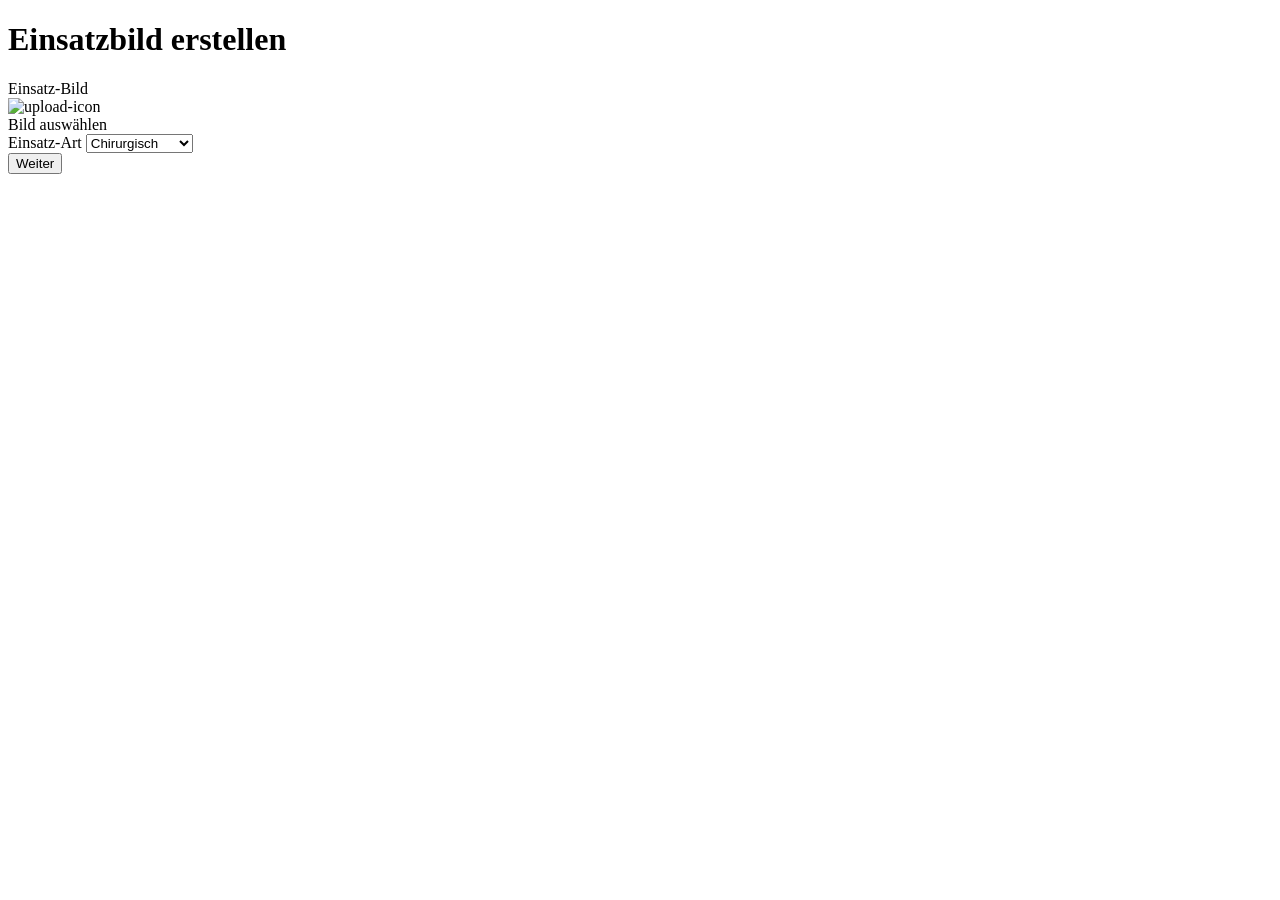
==== templates/index.html @ da04332a "Vorschau added" ====
<!DOCTYPE html>
<html lang="de">
    <head>
        <meta charset="UTF-8">
        <meta name="viewport" content="width=device-width, initial-scale=1.0">
        <link href="{{  url_for('static', filename='css/style.css') }}" rel="stylesheet">

        <title>FRPG Einsatzbild</title>
        <link rel="icon" type="image/png" href="../static/img/frpg-logo.png">

        <link rel="manifest" href="/static/manifest.json">
        <!-- IOS-Support -->
        <link rel="apple-touch-icon" href="/static/icons/icon-512.png">
        <meta name="apple-mobile-web-app-status-bar" content="#00407f">
        <meta name="theme-color" content="#00407f">
    </head>
    <body>
        <h1>Einsatzbild erstellen</h1>

        <form action="/upload" method="post" enctype="multipart/form-data">

            <!-- Upload Bereich -->
            <div class="form-group">
                <label class="form-label">Einsatz-Bild</label>

                <label class="upload-container">
                    <input type="file"
                           accept="image/png, image/jpeg, image/jpg"
                           name="file"
                           id="fileInput"
                           required
                           hidden>

                    <div class="upload-content">
                        <img src="../static/img/upload-icon.png"
                             alt="upload-icon"
                             class="upload-icon">

                        <div class="upload-text">
                            <span id="uploadLabel">Bild auswählen</span>
                        </div>
                    </div>
                </label>
            </div>

            <div class="form-group">
                <label for="selection">Einsatz-Art</label>
                <select id="selection" name="selection" required class="custom-select">
                    <option value="chirurgisch">Chirurgisch</option>
                    <option value="internistisch">Internistisch</option>
                    <option value="neurologisch">Neurologisch</option>
                    <option value="reanimation">Reanimation</option>
                    <option value="verkehrsunfall">Verkehrsunfall</option>
                </select>
            </div>

            <!-- Test

            <button type="submit" class="submit-btn">Herunterladen</button>

            -->

            <button type="submit" class="submit-btn">Weiter</button>
        </form>
        <script>
            if ('serviceWorker' in navigator) {
              navigator.serviceWorker.register('/static/service-worker.js');
            }
        </script>
    </body>
</html>
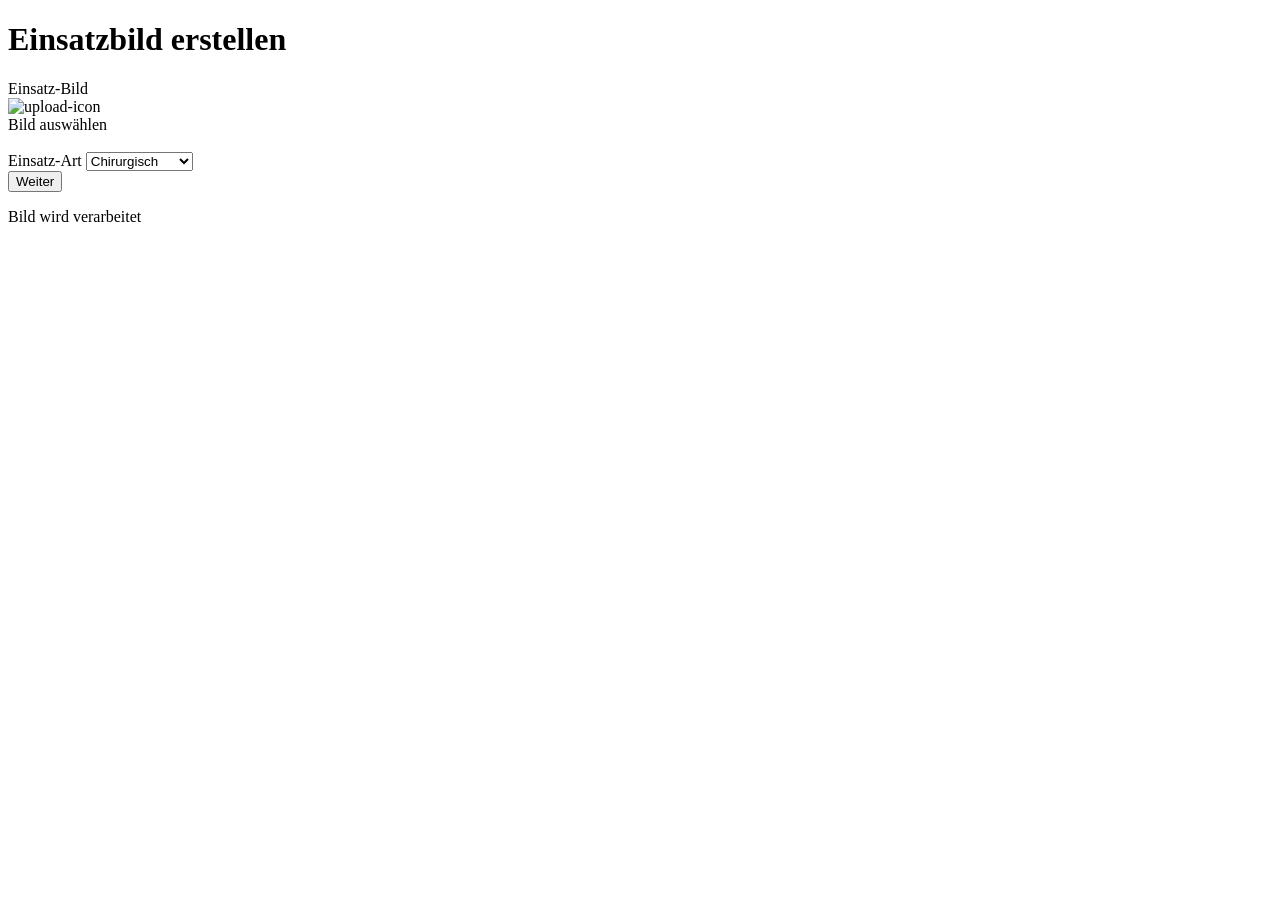
==== commit 04b0a0e9: "Added Loading Screen - Broken Desktop Version" ====
--- a/templates/index.html
+++ b/templates/index.html
@@ -17,7 +17,7 @@
     <body>
         <h1>Einsatzbild erstellen</h1>
 
-        <form action="/upload" method="post" enctype="multipart/form-data">
+        <form id="uploadForm" action="/upload" method="post" enctype="multipart/form-data">
 
             <!-- Upload Bereich -->
             <div class="form-group">
@@ -40,6 +40,7 @@
                             <span id="uploadLabel">Bild auswählen</span>
                         </div>
                     </div>
+                    <img id="previewImage">
                 </label>
             </div>
 
@@ -62,10 +63,36 @@
 
             <button type="submit" class="submit-btn">Weiter</button>
         </form>
+
+        <div id="loading-screen">
+            <div class="spinner"></div>
+            <p>Bild wird verarbeitet</p>
+        </div>
+
         <script>
             if ('serviceWorker' in navigator) {
               navigator.serviceWorker.register('/static/service-worker.js');
             }
+
+            document.getElementById("uploadForm").addEventListener("submit", function () {
+                document.getElementById("loading-screen").style.display = "flex";
+            });
+
+            // TEST
+
+            const fileInput = document.getElementById("fileInput");
+            const preview = document.getElementById("previewImage");
+
+            fileInput.addEventListener("change", function() {
+
+                const file = this.files[0];
+
+                if (file) {
+                    preview.src = URL.createObjectURL(file);
+                    preview.style.display = "block";
+                }
+
+            });
         </script>
     </body>
 </html>
